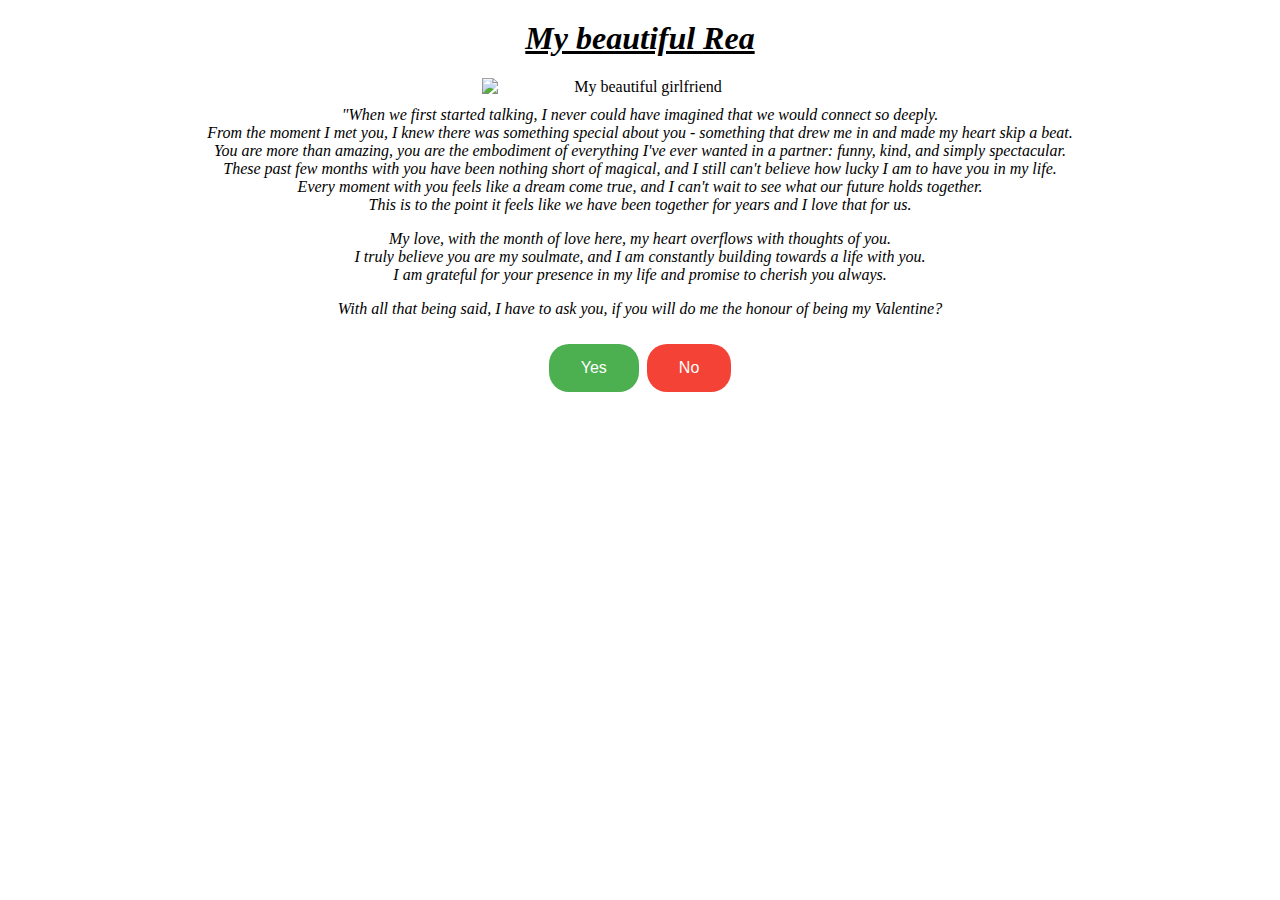
==== index.html @ b0e706cc "Add files via upload" ====
<!DOCTYPE html>
<html lang="en">
  <head>
    <meta charset="UTF-8" />
    <meta name="viewport" content="width=device-width, initial-scale=1.0" />
    <meta http-equiv="X-UA-Compatible" content="ie=edge" />
    <title>HTML + CSS</title>
    <link rel="stylesheet" href="styles.css" />
    <style>
      
      .image {
        display: block;
        margin: 0 auto;
        max-width: 25%; /* Set maximum width to 100% of the container */
        height: auto; /* Maintain aspect ratio */
      }
    
    body {
      text-align: center; 
    }
    h1 {
      margin-top: 20px; /* Add some space at the top */
      font-family: 'Times New Roman', Times, serif; /* Change font style */
      font-size: 32px; /* Increase font size */
    }
    .yes-button, .no-button {
      border-radius: 20px; 
      margin-top: 10px; 
    }

    p {
      margin-top: 10px; 
      text-align: center; /* Align text to center */
      font-style: italic; /* Make text italic */
    }
    </style>
  </head>
  
  <body>
    <h1><span style="font-style: italic;">My beautiful Rea</span></h1>
    <img src="./my baby.jpg" alt="My beautiful girlfriend" class="image" />
    <p>
      "When we first started talking, I never could have imagined that we would connect so deeply.<br>
      From the moment I met you, I knew there was something special about you - something that drew me in and made my heart skip a beat.<br>
       You are more than amazing, you are the embodiment of everything I've ever wanted in a partner: funny, kind, and simply spectacular.<br> These past few months with you have been nothing short of magical, and I still can't believe how lucky I am to have you in my life. <br>
       Every moment with you feels like a dream come true, and I can't wait to see what our future holds together.<br>
       This is to the point it feels like we have been together for years and I love that for us. 
    </p>
    <p>
      My love, with the month of love here, my heart overflows with thoughts of you.<br> I truly believe you are my soulmate, and I am constantly building towards a life with you.<br> 
      I am grateful for your presence in my life and promise to cherish you always.
    </p>
    <p>
      With all that being said, I have to ask you, if you will do me the honour of being my Valentine? 
    </p>


    <form>
      <button type="button" class="yes-button" onclick="confirmValentine()">Yes</button>
      <button type="button" class="no-button" onclick="wrongChoice()">No</button>
     </form>

    <script>
      function confirmValentine() {
        var confirmation = confirm("Are you sure you want to be my Valentine?");
        if (confirmation) {
          window.location.href = "yay.html"; 
        } else {
        }
      }
  
      function wrongChoice() {
        alert("Wrong choice, silly!"); // Display message if "No" button is clicked
      }
    </script>
  </body>
</html>
---- styles.css ----
h1 {
  text-decoration: underline;
}
.centered {
  text-align: center;
}
.image {
  display: block;
  margin: 0 auto;
}


.yes-button {
  background-color: #4CAF50; /* Green */
  border: none;
  color: white;
  padding: 15px 32px;
  text-align: center;
  text-decoration: none;
  display: inline-block;
  font-size: 16px;
  margin: 4px 2px;
  cursor: pointer;
}

.no-button {
  background-color: #f44336; /* Red */
  border: none;
  color: white;
  padding: 15px 32px;
  text-align: center;
  text-decoration: none;
  display: inline-block;
  font-size: 16px;
  margin: 4px 2px;
  cursor: pointer;
}

.image {
  display: block;
  margin: 0 auto;
}

p {
  text-align: justify;
}
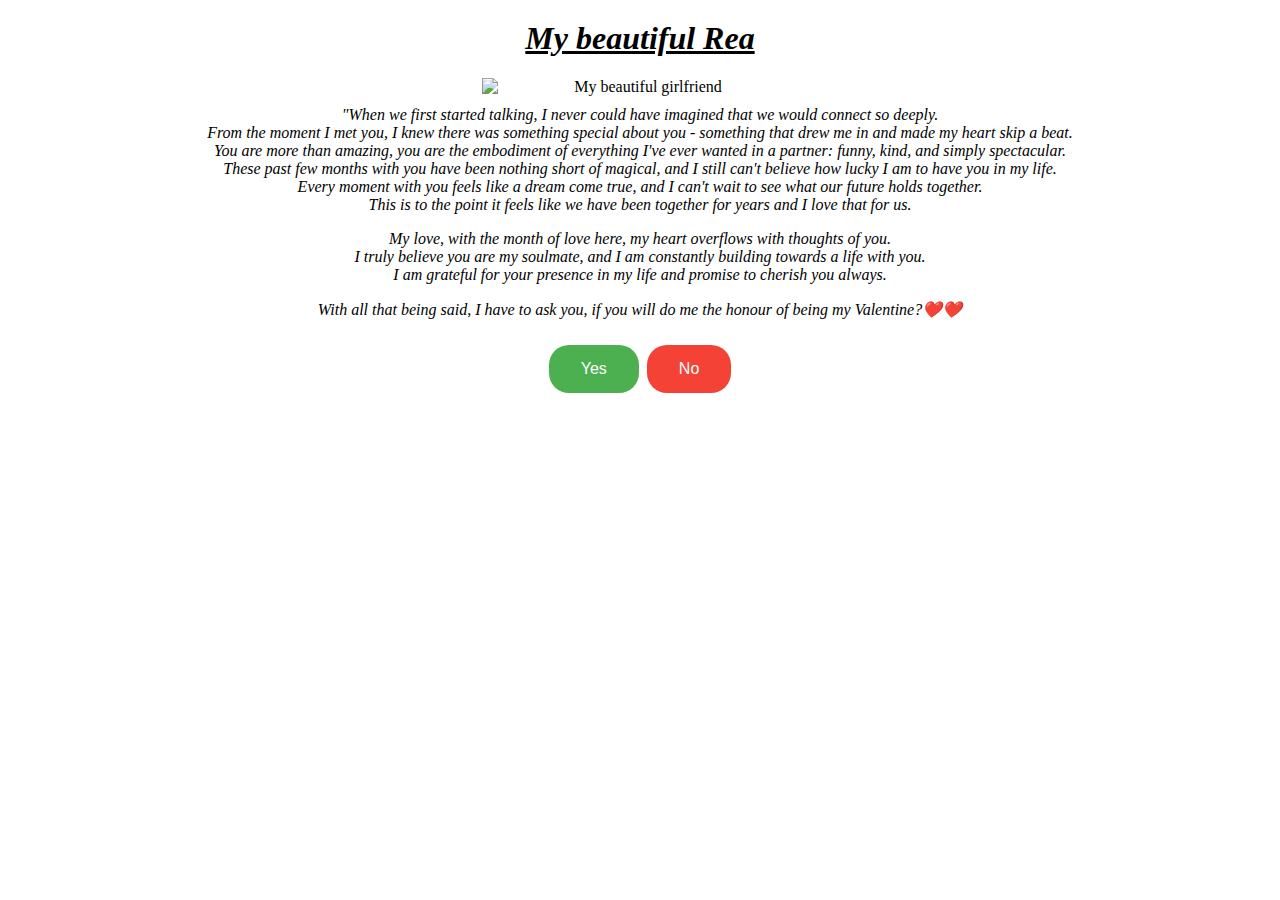
==== commit 1f5ac0f6: "Update index.html" ====
--- a/index.html
+++ b/index.html
@@ -51,7 +51,7 @@
       I am grateful for your presence in my life and promise to cherish you always.
     </p>
     <p>
-      With all that being said, I have to ask you, if you will do me the honour of being my Valentine? 
+      With all that being said, I have to ask you, if you will do me the honour of being my Valentine?❤️❤️ 
     </p>
 
 
